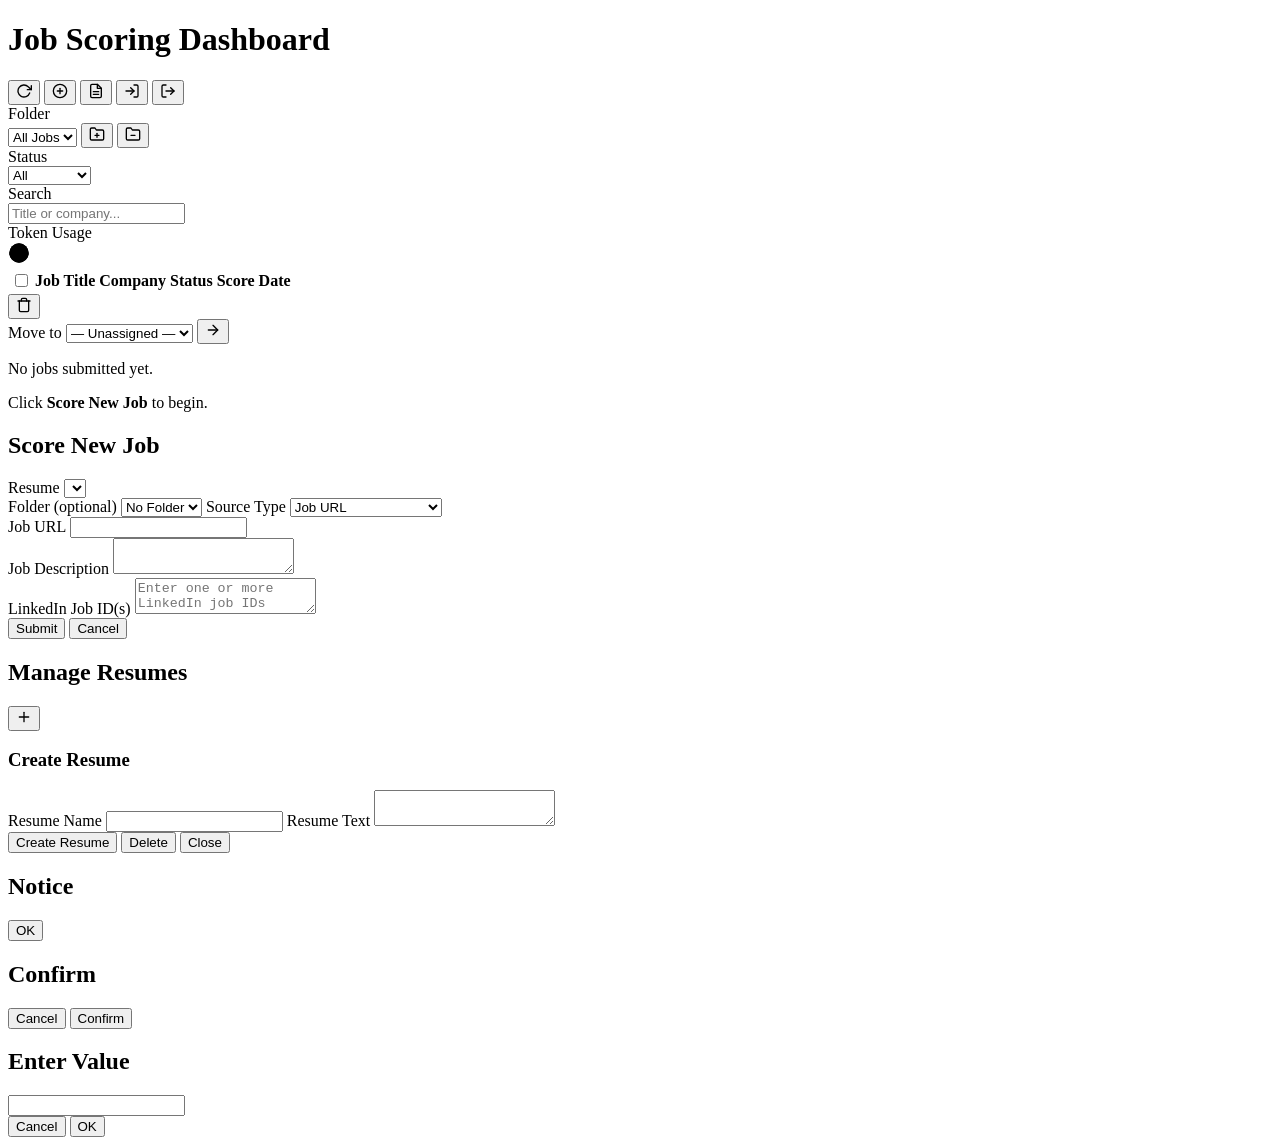
==== 02-webapp/index.html @ a3bf0c53 "work on ux changes" ====
<!DOCTYPE html>
<html lang="en">
<head>
  <meta charset="UTF-8">
  <title>Job Scoring Dashboard</title>
  <meta name="viewport" content="width=device-width, initial-scale=1">

  <link rel="stylesheet" href="/css/styles.css">
</head>

<body>

  <!-- ================================================================ -->
  <!-- Header -->
  <!-- ================================================================ -->

  <header class="app-header">
    <h1>Job Scoring Dashboard</h1>

    <div class="actions">
      <span id="auto-refresh-indicator" class="hidden">
        <span class="spinner"></span>
        <span id="auto-refresh-text"></span>
      </span>
      <button id="btn-refresh" type="button" class="icon-btn" title="Refresh"><svg xmlns="http://www.w3.org/2000/svg" width="16" height="16" viewBox="0 0 24 24" fill="none" stroke="currentColor" stroke-width="2" stroke-linecap="round" stroke-linejoin="round"><polyline points="23 4 23 10 17 10"/><path d="M20.49 15a9 9 0 1 1-2.12-9.36L23 10"/></svg></button>
      <button id="btn-new-job" class="icon-btn" title="Score New Job"><svg xmlns="http://www.w3.org/2000/svg" width="16" height="16" viewBox="0 0 24 24" fill="none" stroke="currentColor" stroke-width="2" stroke-linecap="round" stroke-linejoin="round"><circle cx="12" cy="12" r="10"/><line x1="12" y1="8" x2="12" y2="16"/><line x1="8" y1="12" x2="16" y2="12"/></svg></button>
      <button id="btn-manage-resumes" class="icon-btn" title="Manage Resumes"><svg xmlns="http://www.w3.org/2000/svg" width="16" height="16" viewBox="0 0 24 24" fill="none" stroke="currentColor" stroke-width="2" stroke-linecap="round" stroke-linejoin="round"><path d="M14 2H6a2 2 0 0 0-2 2v16a2 2 0 0 0 2 2h12a2 2 0 0 0 2-2V8z"/><polyline points="14 2 14 8 20 8"/><line x1="16" y1="13" x2="8" y2="13"/><line x1="16" y1="17" x2="8" y2="17"/></svg></button>
      <button id="btn-sign-in" type="button" class="icon-btn" title="Sign In"><svg xmlns="http://www.w3.org/2000/svg" width="16" height="16" viewBox="0 0 24 24" fill="none" stroke="currentColor" stroke-width="2" stroke-linecap="round" stroke-linejoin="round"><path d="M15 3h4a2 2 0 0 1 2 2v14a2 2 0 0 1-2 2h-4"/><polyline points="10 17 15 12 10 7"/><line x1="15" y1="12" x2="3" y2="12"/></svg></button>
      <button id="btn-sign-out" type="button" class="hidden icon-btn" title="Sign Out"><svg xmlns="http://www.w3.org/2000/svg" width="16" height="16" viewBox="0 0 24 24" fill="none" stroke="currentColor" stroke-width="2" stroke-linecap="round" stroke-linejoin="round"><path d="M9 21H5a2 2 0 0 1-2-2V5a2 2 0 0 1 2-2h4"/><polyline points="16 17 21 12 16 7"/><line x1="21" y1="12" x2="9" y2="12"/></svg></button>
    </div>
  </header>

  <!-- ================================================================ -->
  <!-- Filter Bar -->
  <!-- ================================================================ -->

  <div id="filter-bar" class="filter-bar hidden">
    <div class="filter-group">
      <label for="folder-select">Folder</label>
      <div class="filter-group-row">
        <select id="folder-select">
          <option value="">All Jobs</option>
        </select>
        <button type="button" id="btn-new-folder" class="icon-btn" title="New Folder"><svg xmlns="http://www.w3.org/2000/svg" width="16" height="16" viewBox="0 0 24 24" fill="none" stroke="currentColor" stroke-width="2" stroke-linecap="round" stroke-linejoin="round"><path d="M22 19a2 2 0 0 1-2 2H4a2 2 0 0 1-2-2V5a2 2 0 0 1 2-2h5l2 3h9a2 2 0 0 1 2 2z"/><line x1="12" y1="11" x2="12" y2="17"/><line x1="9" y1="14" x2="15" y2="14"/></svg></button>
        <button type="button" id="btn-delete-folder" class="danger hidden icon-btn" title="Delete Folder"><svg xmlns="http://www.w3.org/2000/svg" width="16" height="16" viewBox="0 0 24 24" fill="none" stroke="currentColor" stroke-width="2" stroke-linecap="round" stroke-linejoin="round"><path d="M22 19a2 2 0 0 1-2 2H4a2 2 0 0 1-2-2V5a2 2 0 0 1 2-2h5l2 3h9a2 2 0 0 1 2 2z"/><line x1="9" y1="14" x2="15" y2="14"/></svg></button>
      </div>
    </div>
    <div class="filter-group">
      <label for="filter-status">Status</label>
      <div class="filter-group-row">
        <select id="filter-status">
          <option value="">All</option>
          <option value="submitted">Submitted</option>
          <option value="Scoring">Scoring</option>
          <option value="Scored">Scored</option>
          <option value="Error">Error</option>
        </select>
      </div>
    </div>
    <div class="filter-group filter-group--search">
      <label for="filter-search">Search</label>
      <div class="filter-group-row">
        <input type="text" id="filter-search" placeholder="Title or company...">
      </div>
    </div>
    <div class="filter-group token-usage-group" id="token-usage">
      <label>Token Usage</label>
      <div class="filter-group-row token-usage-display" id="token-usage-display">
        <svg class="token-ring" viewBox="0 0 36 36" width="22" height="22">
          <circle class="token-ring-bg"  cx="18" cy="18" r="15.9"/>
          <circle class="token-ring-arc" id="token-ring-arc" cx="18" cy="18" r="15.9"
            stroke-dasharray="100 0" stroke-dashoffset="25"/>
        </svg>
        <span id="token-usage-label"></span>
      </div>
    </div>
  </div>

  <!-- ================================================================ -->
  <!-- Jobs Table -->
  <!-- ================================================================ -->

  <main>

    <table id="jobs-table">
      <thead>
        <tr>
          <th class="checkbox-cell">
            <input type="checkbox" id="select-all-jobs">
          </th>
          <th data-sort="job_title">Job Title</th>
          <th data-sort="company">Company</th>
          <th data-sort="status">Status</th>
          <th data-sort="score">Score</th>
          <th data-sort="created_at">Date</th>
        </tr>
      </thead>

      <tbody id="jobs-body">
        <!-- rows rendered by jobs.js -->
      </tbody>

    </table>

    <!-- ============================================================ -->
    <!-- Bulk Action Bar (visible when rows are selected)            -->
    <!-- ============================================================ -->

    <div id="bulk-action-bar" class="bulk-action-bar hidden">
      <span id="bulk-count"></span>
      <button type="button" id="btn-bulk-delete" class="danger icon-btn" title="Delete Selected"><svg xmlns="http://www.w3.org/2000/svg" width="16" height="16" viewBox="0 0 24 24" fill="none" stroke="currentColor" stroke-width="2" stroke-linecap="round" stroke-linejoin="round"><polyline points="3 6 5 6 21 6"/><path d="M19 6v14a2 2 0 0 1-2 2H7a2 2 0 0 1-2-2V6m3 0V4a2 2 0 0 1 2-2h4a2 2 0 0 1 2 2v2"/></svg></button>
      <div class="bulk-move-group">
        <span>Move to</span>
        <select id="bulk-folder-select">
          <option value="">— Unassigned —</option>
        </select>
        <button type="button" id="btn-bulk-move" class="icon-btn" title="Move to Folder"><svg xmlns="http://www.w3.org/2000/svg" width="16" height="16" viewBox="0 0 24 24" fill="none" stroke="currentColor" stroke-width="2" stroke-linecap="round" stroke-linejoin="round"><line x1="5" y1="12" x2="19" y2="12"/><polyline points="12 5 19 12 12 19"/></svg></button>
      </div>
    </div>

    <div id="empty-state" class="hidden">
      <p>No jobs submitted yet.</p>
      <p>Click <b>Score New Job</b> to begin.</p>
    </div>

  </main>

<!-- ================================================================ -->
<!-- New Job Modal -->
<!-- ================================================================ -->

<div id="new-job-modal" class="modal hidden">

  <div class="modal-content">

    <h2>Score New Job</h2>

    <form id="new-job-form">

      <label>Resume</label>
      <select id="resume-select"></select>
      <div id="resume-error" class="field-error hidden"></div>

      <label>Folder (optional)</label>
      <select id="new-job-folder-select">
        <option value="">No Folder</option>
      </select>

      <label>Source Type</label>
      <select id="source-type">
        <option value="url">Job URL</option>
        <option value="raw_text">Paste Job Description</option>
        <option value="linkedin_job_id">LinkedIn Job IDs</option>
      </select>

      <div id="url-field">
        <label>Job URL</label>
        <input type="text" id="job-url">
        <div id="job-url-error" class="field-error hidden"></div>
      </div>

      <div id="text-field" class="hidden">
        <label>Job Description</label>
        <textarea id="job-description"></textarea>
        <div id="job-description-error" class="field-error hidden"></div>
      </div>

      <div id="linkedin-field" class="hidden">
        <label>LinkedIn Job ID(s)</label>
        <textarea
          id="linkedin-job-ids"
          placeholder="Enter one or more LinkedIn job IDs&#10;Example:&#10;1234567890&#10;9876543210"
        ></textarea>
        <div id="linkedin-job-ids-error" class="field-error hidden"></div>
      </div>

      <div class="modal-actions">
        <button type="submit" id="submit-new-job">Submit</button>
        <button type="button" id="cancel-new-job">Cancel</button>
      </div>

    </form>

  </div>

</div>

  <!-- ================================================================ -->
  <!-- Resume Manager Modal -->
  <!-- ================================================================ -->

  <div id="resume-modal" class="modal hidden">

    <div class="modal-content resume-modal-content">

      <h2>Manage Resumes</h2>

      <div class="resume-manager">

        <div class="resume-sidebar">

          <div class="resume-sidebar-actions">
            <button type="button" id="btn-new-resume" class="icon-btn" title="New Resume"><svg xmlns="http://www.w3.org/2000/svg" width="16" height="16" viewBox="0 0 24 24" fill="none" stroke="currentColor" stroke-width="2" stroke-linecap="round" stroke-linejoin="round"><line x1="12" y1="5" x2="12" y2="19"/><line x1="5" y1="12" x2="19" y2="12"/></svg></button>
          </div>

          <div id="resume-list"></div>

        </div>

        <div class="resume-editor">

          <h3 id="resume-form-title">Create Resume</h3>

          <form id="resume-form">

            <label>Resume Name</label>
            <input type="text" id="resume-name">

            <label>Resume Text</label>
            <textarea id="resume-text"></textarea>

            <div class="modal-actions">
              <button type="submit" id="save-resume-btn">
                Create Resume
              </button>
              <button
                type="button"
                id="delete-resume-btn"
                class="danger hidden"
              >
                Delete
              </button>
              <button type="button" id="close-resume-modal">Close</button>
            </div>

          </form>

        </div>

      </div>

    </div>

  </div>
  
  <!-- ================================================================ -->
  <!-- Alert Modal -->
  <!-- ================================================================ -->

  <div id="alert-modal" class="modal hidden">
    <div class="modal-content modal-content--sm">
      <h2 id="alert-modal-title">Notice</h2>
      <p id="alert-modal-message" class="modal-message"></p>
      <div class="modal-actions">
        <button type="button" id="alert-modal-ok">OK</button>
      </div>
    </div>
  </div>

  <!-- ================================================================ -->
  <!-- Confirm Modal -->
  <!-- ================================================================ -->

  <div id="confirm-modal" class="modal hidden">
    <div class="modal-content modal-content--sm">
      <h2 id="confirm-modal-title">Confirm</h2>
      <p id="confirm-modal-message" class="modal-message"></p>
      <div class="modal-actions">
        <button type="button" id="confirm-modal-cancel" class="btn-secondary">Cancel</button>
        <button type="button" id="confirm-modal-ok">Confirm</button>
      </div>
    </div>
  </div>

  <!-- ================================================================ -->
  <!-- Prompt Modal -->
  <!-- ================================================================ -->

  <div id="prompt-modal" class="modal hidden">
    <div class="modal-content modal-content--sm">
      <h2 id="prompt-modal-title">Enter Value</h2>
      <label id="prompt-modal-label" for="prompt-modal-input"></label>
      <input type="text" id="prompt-modal-input">
      <div class="modal-actions">
        <button type="button" id="prompt-modal-cancel" class="btn-secondary">Cancel</button>
        <button type="button" id="prompt-modal-ok">OK</button>
      </div>
    </div>
  </div>

  <!-- ================================================================ -->
  <!-- Load Application -->
  <!-- ================================================================ -->

  <script type="module" src="/js/app.js"></script>

</body>
</html>
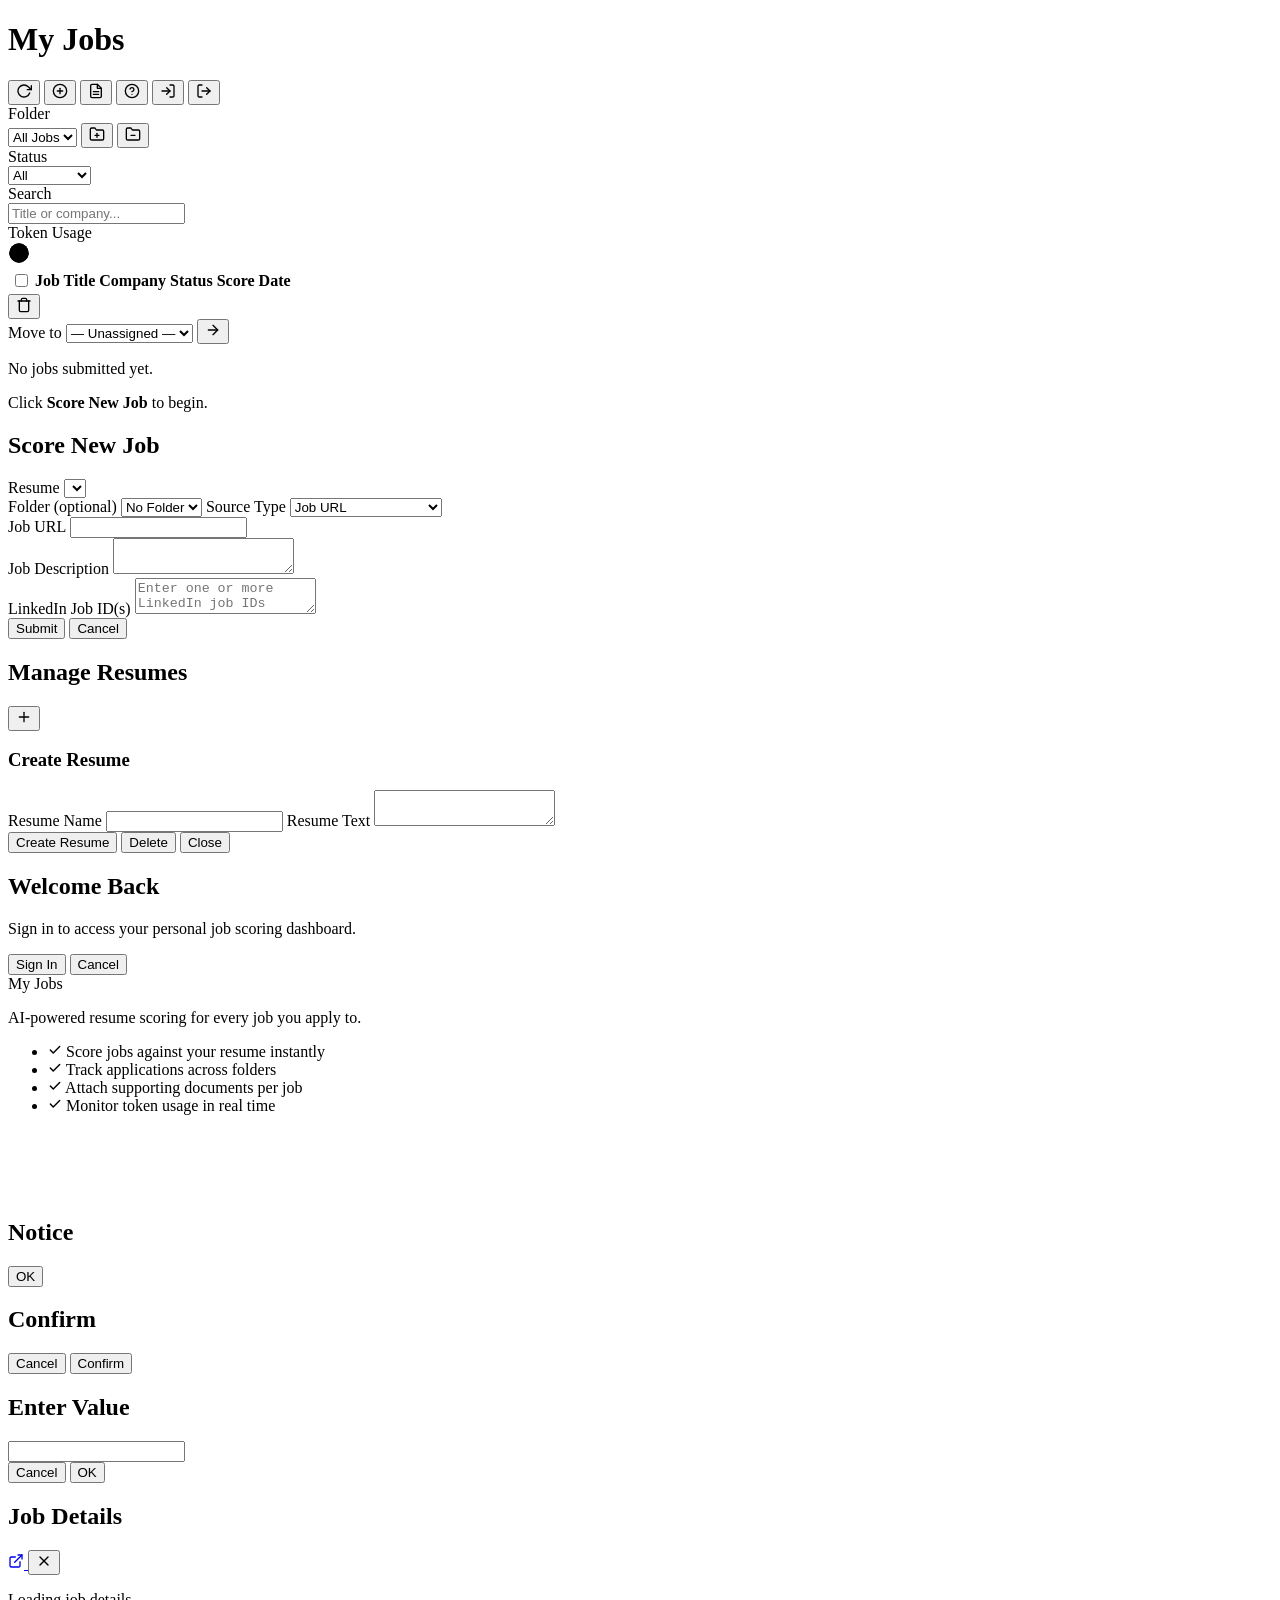
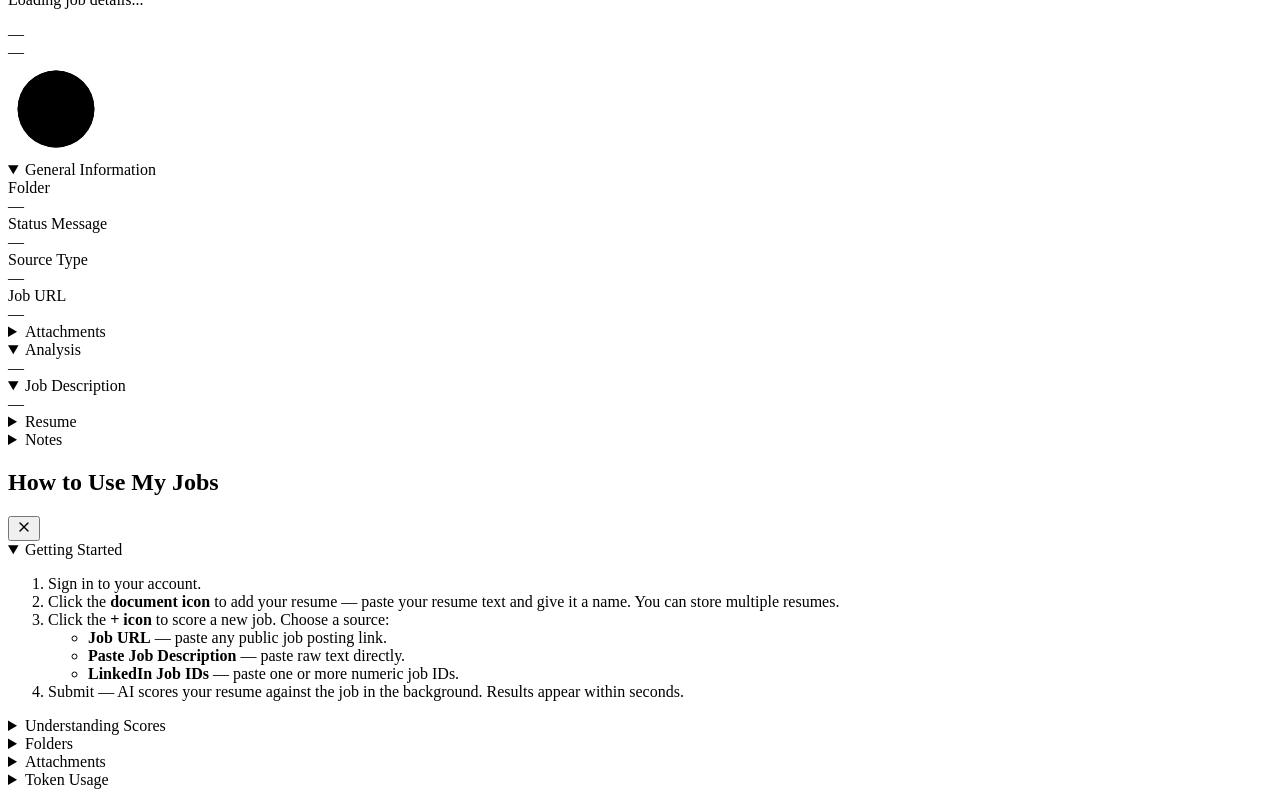
==== commit 945f977f: "ux changes" ====
--- a/02-webapp/index.html
+++ b/02-webapp/index.html
@@ -2,7 +2,7 @@
 <html lang="en">
 <head>
   <meta charset="UTF-8">
-  <title>Job Scoring Dashboard</title>
+  <title>My Jobs</title>
   <meta name="viewport" content="width=device-width, initial-scale=1">
 
   <link rel="stylesheet" href="/css/styles.css">
@@ -15,7 +15,7 @@
   <!-- ================================================================ -->
 
   <header class="app-header">
-    <h1>Job Scoring Dashboard</h1>
+    <h1>My Jobs</h1>
 
     <div class="actions">
       <span id="auto-refresh-indicator" class="hidden">
@@ -25,6 +25,7 @@
       <button id="btn-refresh" type="button" class="icon-btn" title="Refresh"><svg xmlns="http://www.w3.org/2000/svg" width="16" height="16" viewBox="0 0 24 24" fill="none" stroke="currentColor" stroke-width="2" stroke-linecap="round" stroke-linejoin="round"><polyline points="23 4 23 10 17 10"/><path d="M20.49 15a9 9 0 1 1-2.12-9.36L23 10"/></svg></button>
       <button id="btn-new-job" class="icon-btn" title="Score New Job"><svg xmlns="http://www.w3.org/2000/svg" width="16" height="16" viewBox="0 0 24 24" fill="none" stroke="currentColor" stroke-width="2" stroke-linecap="round" stroke-linejoin="round"><circle cx="12" cy="12" r="10"/><line x1="12" y1="8" x2="12" y2="16"/><line x1="8" y1="12" x2="16" y2="12"/></svg></button>
       <button id="btn-manage-resumes" class="icon-btn" title="Manage Resumes"><svg xmlns="http://www.w3.org/2000/svg" width="16" height="16" viewBox="0 0 24 24" fill="none" stroke="currentColor" stroke-width="2" stroke-linecap="round" stroke-linejoin="round"><path d="M14 2H6a2 2 0 0 0-2 2v16a2 2 0 0 0 2 2h12a2 2 0 0 0 2-2V8z"/><polyline points="14 2 14 8 20 8"/><line x1="16" y1="13" x2="8" y2="13"/><line x1="16" y1="17" x2="8" y2="17"/></svg></button>
+      <button id="btn-help" type="button" class="icon-btn" title="Help"><svg xmlns="http://www.w3.org/2000/svg" width="16" height="16" viewBox="0 0 24 24" fill="none" stroke="currentColor" stroke-width="2" stroke-linecap="round" stroke-linejoin="round"><circle cx="12" cy="12" r="10"/><path d="M9.09 9a3 3 0 0 1 5.83 1c0 2-3 3-3 3"/><line x1="12" y1="17" x2="12.01" y2="17"/></svg></button>
       <button id="btn-sign-in" type="button" class="icon-btn" title="Sign In"><svg xmlns="http://www.w3.org/2000/svg" width="16" height="16" viewBox="0 0 24 24" fill="none" stroke="currentColor" stroke-width="2" stroke-linecap="round" stroke-linejoin="round"><path d="M15 3h4a2 2 0 0 1 2 2v14a2 2 0 0 1-2 2h-4"/><polyline points="10 17 15 12 10 7"/><line x1="15" y1="12" x2="3" y2="12"/></svg></button>
       <button id="btn-sign-out" type="button" class="hidden icon-btn" title="Sign Out"><svg xmlns="http://www.w3.org/2000/svg" width="16" height="16" viewBox="0 0 24 24" fill="none" stroke="currentColor" stroke-width="2" stroke-linecap="round" stroke-linejoin="round"><path d="M9 21H5a2 2 0 0 1-2-2V5a2 2 0 0 1 2-2h4"/><polyline points="16 17 21 12 16 7"/><line x1="21" y1="12" x2="9" y2="12"/></svg></button>
     </div>
@@ -63,7 +64,7 @@
         <input type="text" id="filter-search" placeholder="Title or company...">
       </div>
     </div>
-    <div class="filter-group token-usage-group" id="token-usage">
+    <div class="filter-group token-usage-group hidden" id="token-usage">
       <label>Token Usage</label>
       <div class="filter-group-row token-usage-display" id="token-usage-display">
         <svg class="token-ring" viewBox="0 0 36 36" width="22" height="22">
@@ -244,6 +245,69 @@
   </div>
   
   <!-- ================================================================ -->
+  <!-- Sign-In Modal                                                  -->
+  <!-- ================================================================ -->
+
+  <div id="sign-in-modal" class="modal hidden">
+    <div class="modal-content--auth">
+
+      <!-- Left: sign-in prompt -->
+      <div class="auth-form-panel">
+        <h2>Welcome Back</h2>
+        <p class="auth-form-desc">Sign in to access your personal job scoring dashboard.</p>
+        <div class="auth-form-actions">
+          <button type="button" id="btn-cognito-sign-in">Sign In</button>
+          <button type="button" id="btn-sign-in-modal-close" class="btn-secondary">Cancel</button>
+        </div>
+      </div><!-- /auth-form-panel -->
+
+      <!-- Right: decorative preview panel -->
+      <div class="auth-preview-panel">
+        <div class="auth-preview-inner">
+          <div class="auth-preview-logo">My Jobs</div>
+          <p class="auth-preview-tagline">AI-powered resume scoring for every job you apply to.</p>
+          <ul class="auth-preview-features">
+            <li>
+              <svg xmlns="http://www.w3.org/2000/svg" width="14" height="14" viewBox="0 0 24 24" fill="none" stroke="currentColor" stroke-width="2.5" stroke-linecap="round" stroke-linejoin="round"><polyline points="20 6 9 17 4 12"/></svg>
+              Score jobs against your resume instantly
+            </li>
+            <li>
+              <svg xmlns="http://www.w3.org/2000/svg" width="14" height="14" viewBox="0 0 24 24" fill="none" stroke="currentColor" stroke-width="2.5" stroke-linecap="round" stroke-linejoin="round"><polyline points="20 6 9 17 4 12"/></svg>
+              Track applications across folders
+            </li>
+            <li>
+              <svg xmlns="http://www.w3.org/2000/svg" width="14" height="14" viewBox="0 0 24 24" fill="none" stroke="currentColor" stroke-width="2.5" stroke-linecap="round" stroke-linejoin="round"><polyline points="20 6 9 17 4 12"/></svg>
+              Attach supporting documents per job
+            </li>
+            <li>
+              <svg xmlns="http://www.w3.org/2000/svg" width="14" height="14" viewBox="0 0 24 24" fill="none" stroke="currentColor" stroke-width="2.5" stroke-linecap="round" stroke-linejoin="round"><polyline points="20 6 9 17 4 12"/></svg>
+              Monitor token usage in real time
+            </li>
+          </ul>
+          <div class="auth-preview-rings">
+            <svg viewBox="0 0 100 100" width="64" height="64">
+              <circle cx="50" cy="50" r="40" fill="none" stroke="rgba(255,255,255,0.2)" stroke-width="10"/>
+              <circle cx="50" cy="50" r="40" fill="none" stroke="rgba(255,255,255,0.7)" stroke-width="10" stroke-dasharray="226 251" stroke-dashoffset="63" stroke-linecap="round"/>
+              <text x="50" y="55" text-anchor="middle" font-size="20" font-weight="700" fill="white" transform="rotate(90,50,50)">90</text>
+            </svg>
+            <svg viewBox="0 0 100 100" width="52" height="52">
+              <circle cx="50" cy="50" r="40" fill="none" stroke="rgba(255,255,255,0.2)" stroke-width="10"/>
+              <circle cx="50" cy="50" r="40" fill="none" stroke="rgba(255,255,255,0.5)" stroke-width="10" stroke-dasharray="150 251" stroke-dashoffset="63" stroke-linecap="round"/>
+              <text x="50" y="55" text-anchor="middle" font-size="20" font-weight="700" fill="white" transform="rotate(90,50,50)">60</text>
+            </svg>
+            <svg viewBox="0 0 100 100" width="42" height="42">
+              <circle cx="50" cy="50" r="40" fill="none" stroke="rgba(255,255,255,0.2)" stroke-width="10"/>
+              <circle cx="50" cy="50" r="40" fill="none" stroke="rgba(255,255,255,0.3)" stroke-width="10" stroke-dasharray="75 251" stroke-dashoffset="63" stroke-linecap="round"/>
+              <text x="50" y="55" text-anchor="middle" font-size="20" font-weight="700" fill="white" transform="rotate(90,50,50)">30</text>
+            </svg>
+          </div>
+        </div>
+      </div><!-- /auth-preview-panel -->
+
+    </div><!-- /modal-content--auth -->
+  </div>
+
+  <!-- ================================================================ -->
   <!-- Alert Modal -->
   <!-- ================================================================ -->
 
@@ -289,6 +353,204 @@
   </div>
 
   <!-- ================================================================ -->
+  <!-- Job Detail Modal                                               -->
+  <!-- ================================================================ -->
+
+  <div id="job-detail-modal" class="modal hidden">
+    <div class="modal-content modal-content--job-detail">
+
+      <div class="jd-modal-header">
+        <h2 class="jd-modal-title">Job Details</h2>
+        <div class="jd-modal-actions">
+          <a id="jd-ext-link" href="#" target="_blank" rel="noopener noreferrer"
+             class="icon-btn btn-secondary" title="Open in new tab">
+            <svg xmlns="http://www.w3.org/2000/svg" width="16" height="16" viewBox="0 0 24 24" fill="none" stroke="currentColor" stroke-width="2" stroke-linecap="round" stroke-linejoin="round"><path d="M18 13v6a2 2 0 0 1-2 2H5a2 2 0 0 1-2-2V8a2 2 0 0 1 2-2h6"/><polyline points="15 3 21 3 21 9"/><line x1="10" y1="14" x2="21" y2="3"/></svg>
+          </a>
+          <button type="button" id="jd-close-btn" class="icon-btn btn-secondary" title="Close">
+            <svg xmlns="http://www.w3.org/2000/svg" width="16" height="16" viewBox="0 0 24 24" fill="none" stroke="currentColor" stroke-width="2" stroke-linecap="round" stroke-linejoin="round"><line x1="18" y1="6" x2="6" y2="18"/><line x1="6" y1="6" x2="18" y2="18"/></svg>
+          </button>
+        </div>
+      </div>
+
+      <div id="jd-error" class="field-error hidden"></div>
+      <div id="jd-loading"><p>Loading job details...</p></div>
+
+      <div id="jd-content" class="hidden">
+
+        <!-- Hero card: title, company, score ring, status -->
+        <div class="jd-hero">
+          <div class="jd-hero-info">
+            <div id="jd-job-title" class="jd-hero-title">—</div>
+            <div id="jd-company"   class="jd-hero-company">—</div>
+            <div class="jd-hero-meta">
+              <span id="jd-status"></span>
+              <span id="jd-scored-at" class="jd-hero-date"></span>
+            </div>
+          </div>
+          <div class="jd-score-ring-wrap">
+            <svg class="jd-score-ring" viewBox="0 0 100 100" width="96" height="96">
+              <circle class="jd-score-ring-bg"  cx="50" cy="50" r="40"/>
+              <circle class="jd-score-ring-arc" id="jd-score-arc" cx="50" cy="50" r="40"
+                stroke-dasharray="0 251"/>
+              <text id="jd-score-label" class="jd-score-label"
+                x="50" y="50" transform="rotate(90,50,50)">—</text>
+            </svg>
+          </div>
+        </div>
+
+        <details class="accordion-section" open>
+          <summary>General Information</summary>
+          <div class="accordion-body">
+            <div class="detail-grid">
+              <div class="detail-row"><div class="detail-label">Folder</div><div id="jd-folder" class="detail-value">—</div></div>
+              <div class="detail-row"><div class="detail-label">Status Message</div><div id="jd-status-message" class="detail-value">—</div></div>
+              <div class="detail-row"><div class="detail-label">Source Type</div><div id="jd-source-type" class="detail-value">—</div></div>
+              <div class="detail-row"><div class="detail-label">Job URL</div><div id="jd-url" class="detail-value">—</div></div>
+            </div>
+          </div>
+        </details>
+
+        <details class="accordion-section">
+          <summary>Attachments</summary>
+          <div class="accordion-body">
+            <div class="attachment-upload-bar">
+              <input type="file" id="jd-attachment-file-input" style="display:none"
+                accept=".pdf,.doc,.docx,.txt,.rtf,.png,.jpg,.jpeg,.gif,.zip,.csv,.xls,.xlsx">
+              <button type="button" id="jd-btn-upload-attachment">Upload File</button>
+              <span id="jd-attachment-upload-status" class="field-success hidden"></span>
+              <span id="jd-attachment-upload-error"  class="field-error  hidden"></span>
+            </div>
+            <div id="jd-attachment-list"></div>
+          </div>
+        </details>
+
+        <details class="accordion-section" open>
+          <summary>Analysis</summary>
+          <div class="accordion-body">
+            <div id="jd-analysis" class="detail-text-block">—</div>
+          </div>
+        </details>
+
+        <details class="accordion-section" open>
+          <summary>Job Description</summary>
+          <div class="accordion-body">
+            <div id="jd-description" class="detail-text-block">—</div>
+          </div>
+        </details>
+
+        <details class="accordion-section">
+          <summary>Resume</summary>
+          <div class="accordion-body">
+            <div id="jd-resume" class="detail-text-block">—</div>
+          </div>
+        </details>
+
+        <details class="accordion-section">
+          <summary>Notes</summary>
+          <div class="accordion-body">
+            <textarea id="jd-notes" class="form-control" rows="10"
+              placeholder="Add notes about this job..."></textarea>
+            <div id="jd-notes-error"   class="field-error   hidden"></div>
+            <div id="jd-notes-success" class="field-success hidden"></div>
+            <div class="form-actions">
+              <button id="jd-update-notes-btn" type="button">Update Notes</button>
+            </div>
+          </div>
+        </details>
+
+      </div><!-- /jd-content -->
+
+    </div><!-- /modal-content--job-detail -->
+  </div><!-- /#job-detail-modal -->
+
+  <!-- ================================================================ -->
+  <!-- Help Modal                                                      -->
+  <!-- ================================================================ -->
+
+  <div id="help-modal" class="modal hidden">
+    <div class="modal-content modal-content--help">
+
+      <div class="help-modal-header">
+        <h2 class="help-modal-title">How to Use My Jobs</h2>
+        <button type="button" id="btn-help-close" class="icon-btn btn-secondary" title="Close">
+          <svg xmlns="http://www.w3.org/2000/svg" width="16" height="16" viewBox="0 0 24 24" fill="none" stroke="currentColor" stroke-width="2" stroke-linecap="round" stroke-linejoin="round"><line x1="18" y1="6" x2="6" y2="18"/><line x1="6" y1="6" x2="18" y2="18"/></svg>
+        </button>
+      </div>
+
+      <details class="accordion-section" open>
+        <summary>Getting Started</summary>
+        <div class="accordion-body help-body">
+          <ol>
+            <li>Sign in to your account.</li>
+            <li>Click the <strong>document icon</strong> to add your resume — paste your resume text and give it a name. You can store multiple resumes.</li>
+            <li>Click the <strong>+ icon</strong> to score a new job. Choose a source:
+              <ul>
+                <li><strong>Job URL</strong> — paste any public job posting link.</li>
+                <li><strong>Paste Job Description</strong> — paste raw text directly.</li>
+                <li><strong>LinkedIn Job IDs</strong> — paste one or more numeric job IDs.</li>
+              </ul>
+            </li>
+            <li>Submit — AI scores your resume against the job in the background. Results appear within seconds.</li>
+          </ol>
+        </div>
+      </details>
+
+      <details class="accordion-section">
+        <summary>Understanding Scores</summary>
+        <div class="accordion-body help-body">
+          <p>Each job is scored 0–100 based on how well your resume matches the job requirements.</p>
+          <table class="help-score-table">
+            <tr><td class="score-badge score-high">90–100</td><td>Exceptional match — nearly all requirements met</td></tr>
+            <tr><td class="score-badge score-high">70–89</td><td>Strong match — most requirements met, minor gaps</td></tr>
+            <tr><td class="score-badge score-mid">50–69</td><td>Moderate match — some relevant experience, notable gaps</td></tr>
+            <tr><td class="score-badge score-low">30–49</td><td>Weak match — limited relevant experience, significant gaps</td></tr>
+            <tr><td class="score-badge score-low">0–29</td><td>Poor match — little to no relevant experience</td></tr>
+          </table>
+          <p>Open a job to see the full AI analysis — strengths, weaknesses, and a written summary.</p>
+        </div>
+      </details>
+
+      <details class="accordion-section">
+        <summary>Folders</summary>
+        <div class="accordion-body help-body">
+          <ul>
+            <li>Use folders to organize jobs by stage, company, or any category you choose.</li>
+            <li>Create a folder with the <strong>folder+ icon</strong> in the filter bar.</li>
+            <li>Assign a job to a folder at submission time, or move jobs in bulk by selecting rows and using the <strong>Move to</strong> control.</li>
+            <li>Filter the table to a specific folder using the <strong>Folder</strong> dropdown.</li>
+          </ul>
+        </div>
+      </details>
+
+      <details class="accordion-section">
+        <summary>Attachments</summary>
+        <div class="accordion-body help-body">
+          <ul>
+            <li>Attach files to any job — offer letters, notes, interview prep docs, etc.</li>
+            <li>Up to <strong>5 files per job</strong>, 10 MB per file.</li>
+            <li>Supported types: PDF, Word, Excel, images, text, ZIP.</li>
+            <li>Open a job and expand the <strong>Attachments</strong> section to upload or download files.</li>
+            <li>A paperclip icon appears in the table for jobs that have attachments — click it to download directly from the dashboard.</li>
+          </ul>
+        </div>
+      </details>
+
+      <details class="accordion-section">
+        <summary>Token Usage</summary>
+        <div class="accordion-body help-body">
+          <p>Each job scoring request consumes AI tokens. Your usage is shown as a ring in the filter bar.</p>
+          <ul>
+            <li>The ring fills as you use your budget — it turns <strong style="color:#b33434">red</strong> at 80%.</li>
+            <li>When your budget is exhausted, new job submissions are blocked.</li>
+            <li>To request a limit increase, email <a href="mailto:mamonaco1973@gmail.com">mamonaco1973@gmail.com</a>.</li>
+          </ul>
+        </div>
+      </details>
+
+    </div><!-- /modal-content--help -->
+  </div><!-- /#help-modal -->
+
+  <!-- ================================================================ -->
   <!-- Load Application -->
   <!-- ================================================================ -->
 
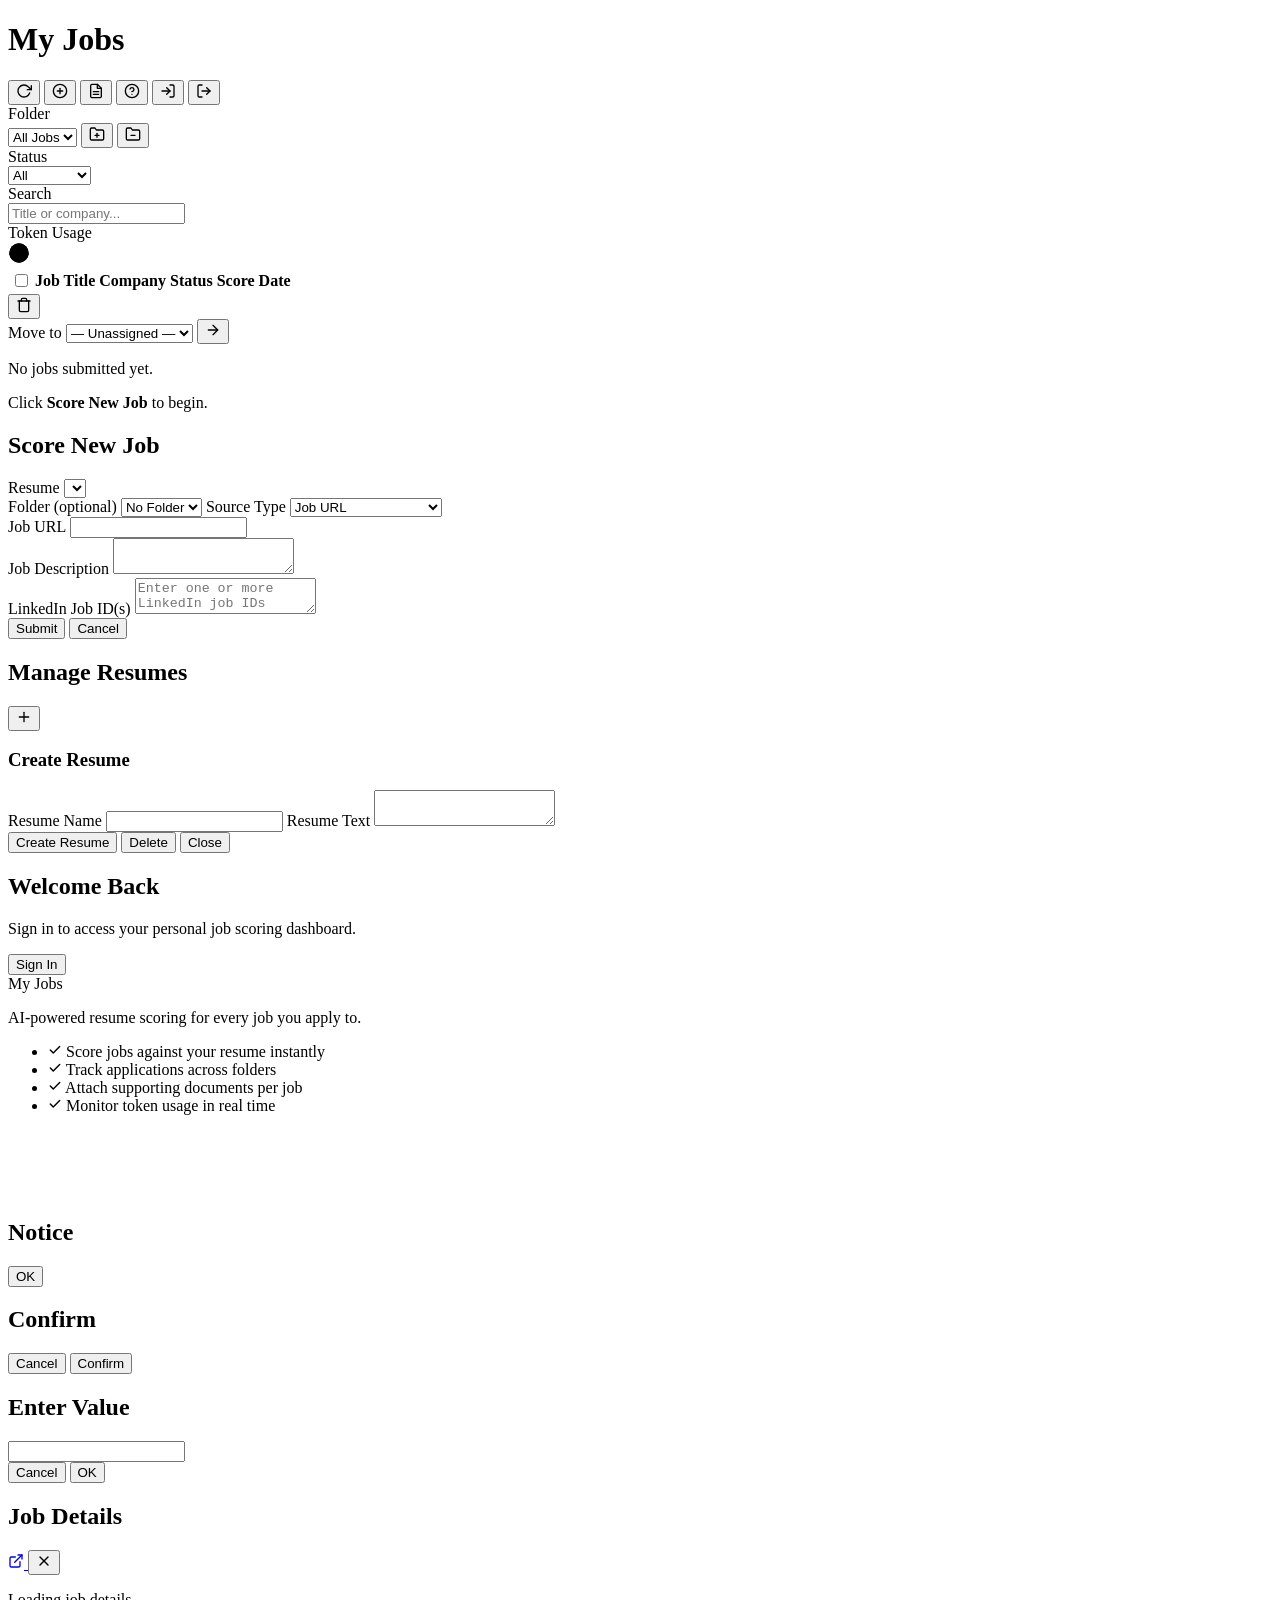
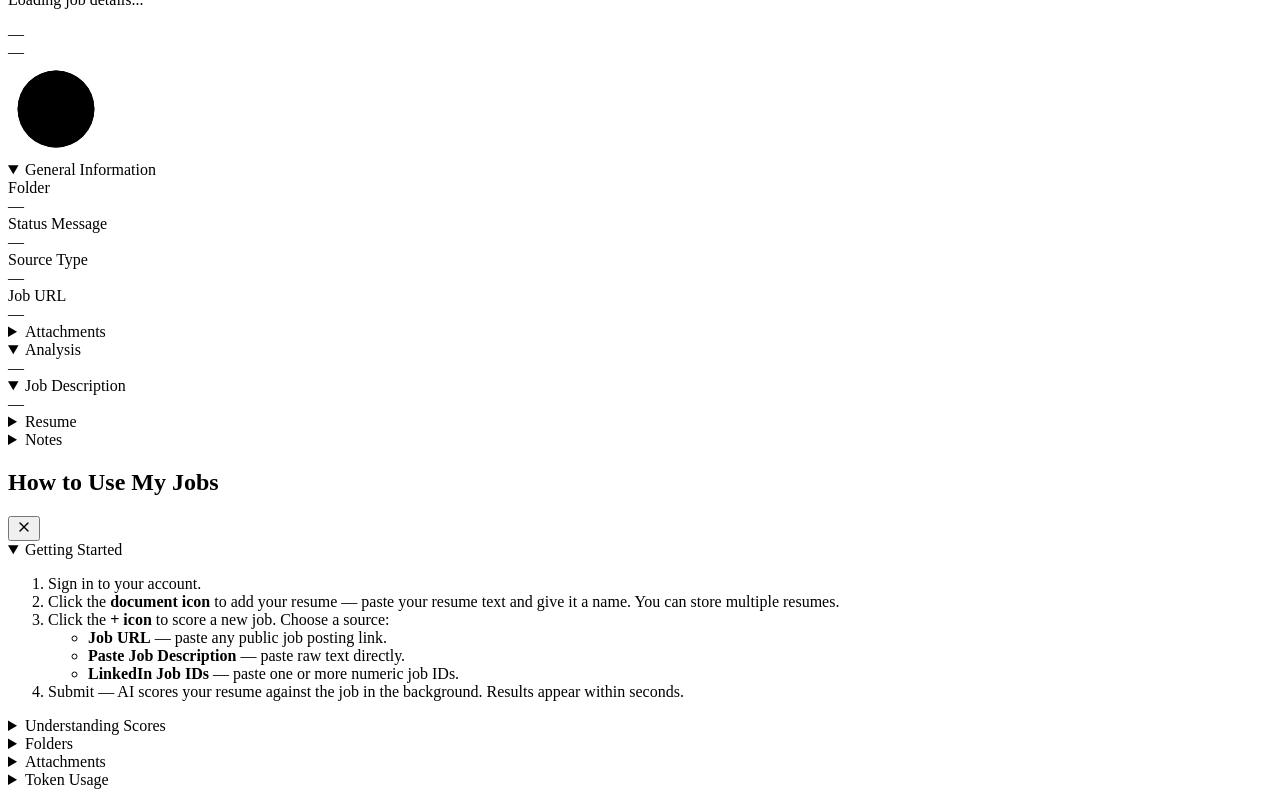
==== commit c75dccb3: "ux changes" ====
--- a/02-webapp/index.html
+++ b/02-webapp/index.html
@@ -257,7 +257,6 @@
         <p class="auth-form-desc">Sign in to access your personal job scoring dashboard.</p>
         <div class="auth-form-actions">
           <button type="button" id="btn-cognito-sign-in">Sign In</button>
-          <button type="button" id="btn-sign-in-modal-close" class="btn-secondary">Cancel</button>
         </div>
       </div><!-- /auth-form-panel -->
 
@@ -285,20 +284,20 @@
             </li>
           </ul>
           <div class="auth-preview-rings">
-            <svg viewBox="0 0 100 100" width="64" height="64">
+            <svg viewBox="0 0 100 100" width="64" height="64" style="transform:rotate(-90deg)">
               <circle cx="50" cy="50" r="40" fill="none" stroke="rgba(255,255,255,0.2)" stroke-width="10"/>
-              <circle cx="50" cy="50" r="40" fill="none" stroke="rgba(255,255,255,0.7)" stroke-width="10" stroke-dasharray="226 251" stroke-dashoffset="63" stroke-linecap="round"/>
-              <text x="50" y="55" text-anchor="middle" font-size="20" font-weight="700" fill="white" transform="rotate(90,50,50)">90</text>
+              <circle cx="50" cy="50" r="40" fill="none" stroke="rgba(255,255,255,0.7)" stroke-width="10" stroke-dasharray="226 251" stroke-linecap="round"/>
+              <text x="50" y="50" text-anchor="middle" dominant-baseline="central" style="font-size:20px;font-weight:700;fill:white;transform:rotate(90deg);transform-origin:50px 50px">90</text>
             </svg>
-            <svg viewBox="0 0 100 100" width="52" height="52">
+            <svg viewBox="0 0 100 100" width="52" height="52" style="transform:rotate(-90deg);opacity:0.6">
               <circle cx="50" cy="50" r="40" fill="none" stroke="rgba(255,255,255,0.2)" stroke-width="10"/>
-              <circle cx="50" cy="50" r="40" fill="none" stroke="rgba(255,255,255,0.5)" stroke-width="10" stroke-dasharray="150 251" stroke-dashoffset="63" stroke-linecap="round"/>
-              <text x="50" y="55" text-anchor="middle" font-size="20" font-weight="700" fill="white" transform="rotate(90,50,50)">60</text>
+              <circle cx="50" cy="50" r="40" fill="none" stroke="rgba(255,255,255,0.7)" stroke-width="10" stroke-dasharray="151 251" stroke-linecap="round"/>
+              <text x="50" y="50" text-anchor="middle" dominant-baseline="central" style="font-size:20px;font-weight:700;fill:white;transform:rotate(90deg);transform-origin:50px 50px">60</text>
             </svg>
-            <svg viewBox="0 0 100 100" width="42" height="42">
+            <svg viewBox="0 0 100 100" width="42" height="42" style="transform:rotate(-90deg);opacity:0.35">
               <circle cx="50" cy="50" r="40" fill="none" stroke="rgba(255,255,255,0.2)" stroke-width="10"/>
-              <circle cx="50" cy="50" r="40" fill="none" stroke="rgba(255,255,255,0.3)" stroke-width="10" stroke-dasharray="75 251" stroke-dashoffset="63" stroke-linecap="round"/>
-              <text x="50" y="55" text-anchor="middle" font-size="20" font-weight="700" fill="white" transform="rotate(90,50,50)">30</text>
+              <circle cx="50" cy="50" r="40" fill="none" stroke="rgba(255,255,255,0.7)" stroke-width="10" stroke-dasharray="75 251" stroke-linecap="round"/>
+              <text x="50" y="50" text-anchor="middle" dominant-baseline="central" style="font-size:20px;font-weight:700;fill:white;transform:rotate(90deg);transform-origin:50px 50px">30</text>
             </svg>
           </div>
         </div>
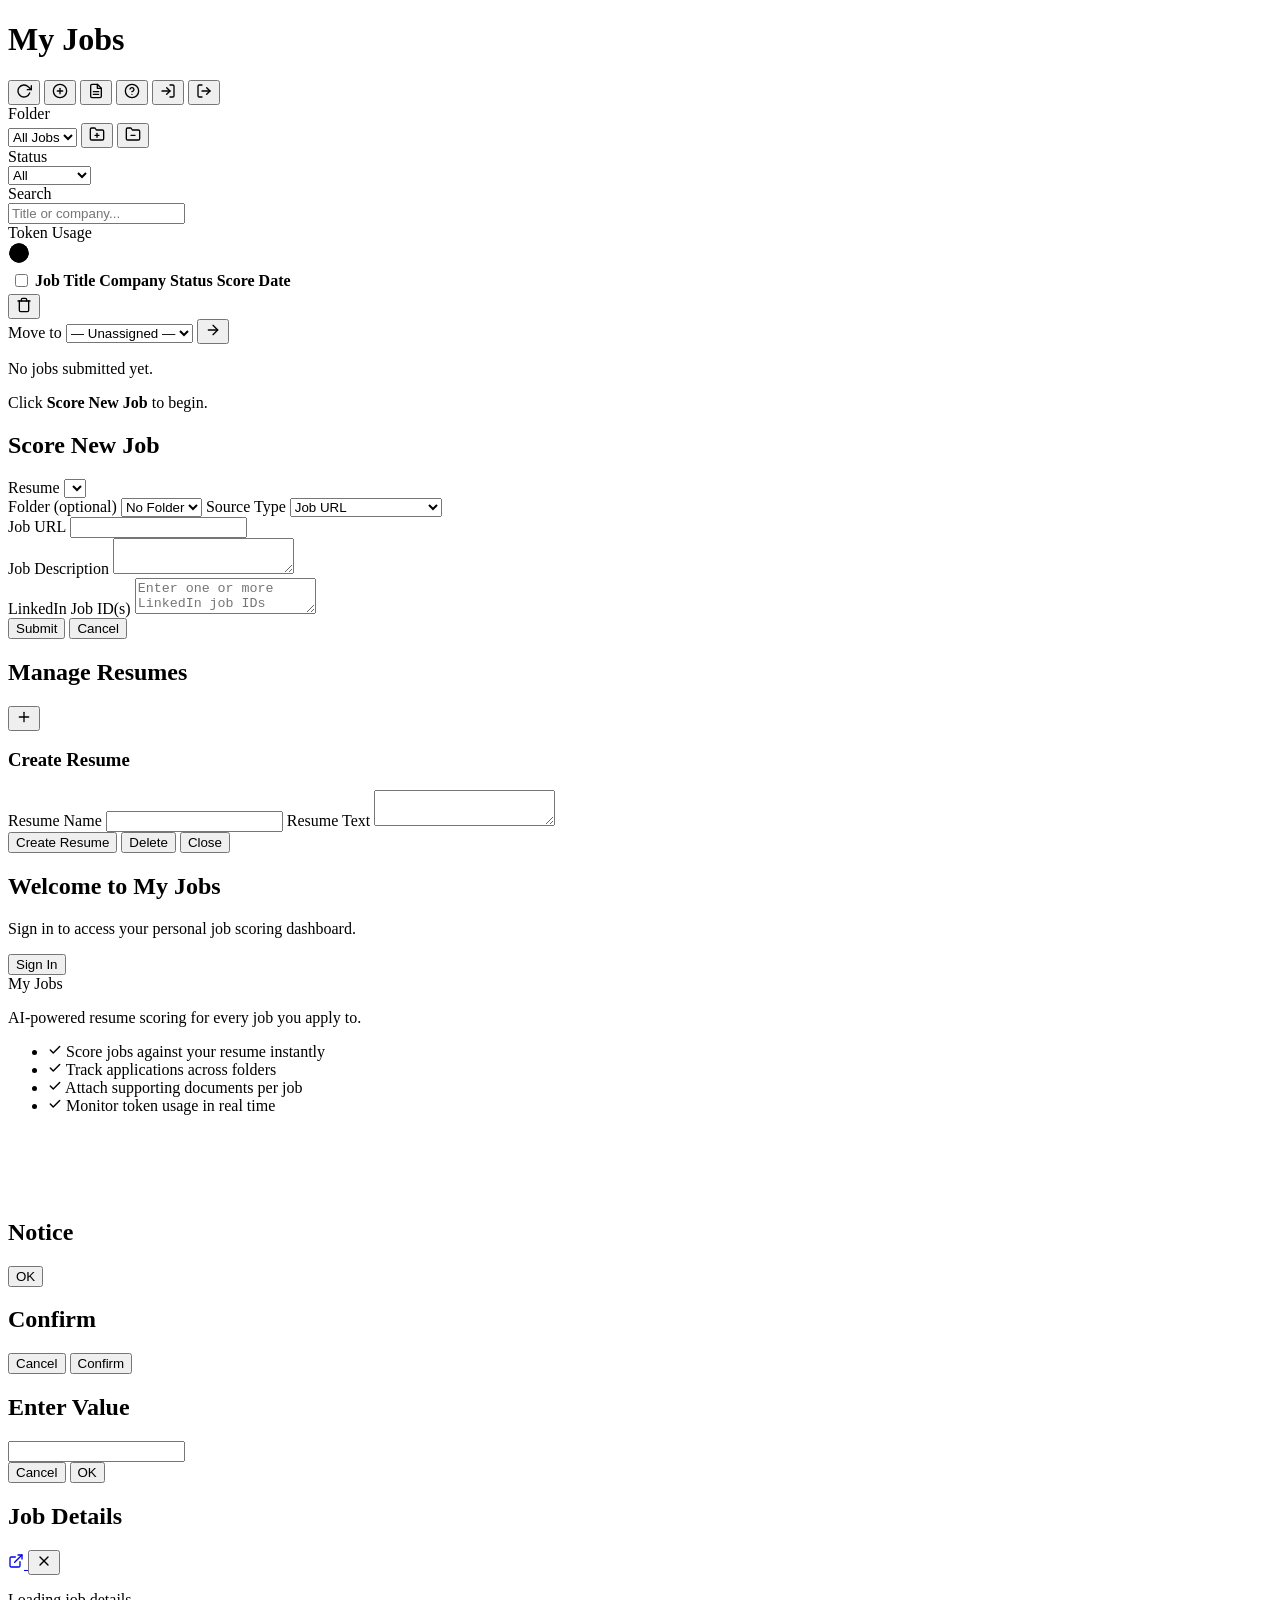
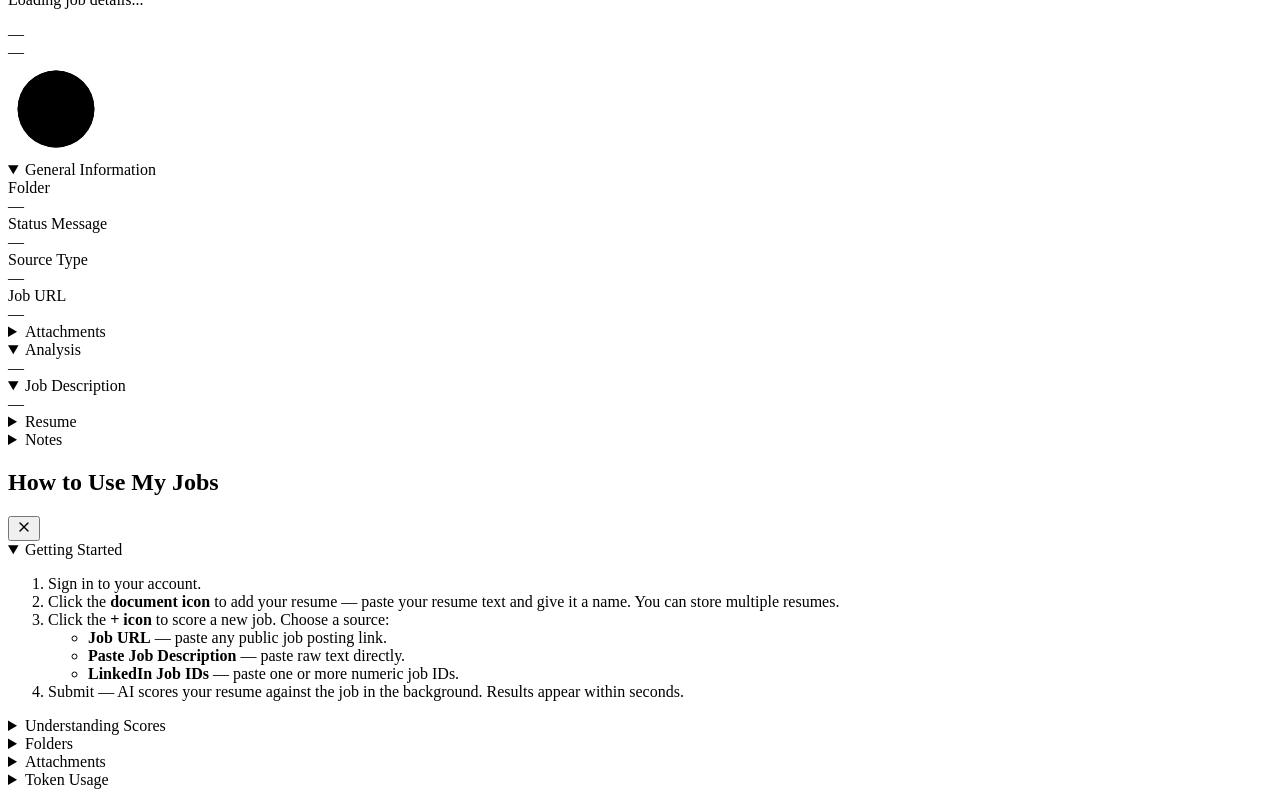
==== commit 5135cb60: "ux changes" ====
--- a/02-webapp/index.html
+++ b/02-webapp/index.html
@@ -253,7 +253,7 @@
 
       <!-- Left: sign-in prompt -->
       <div class="auth-form-panel">
-        <h2>Welcome Back</h2>
+        <h2>Welcome to My Jobs</h2>
         <p class="auth-form-desc">Sign in to access your personal job scoring dashboard.</p>
         <div class="auth-form-actions">
           <button type="button" id="btn-cognito-sign-in">Sign In</button>
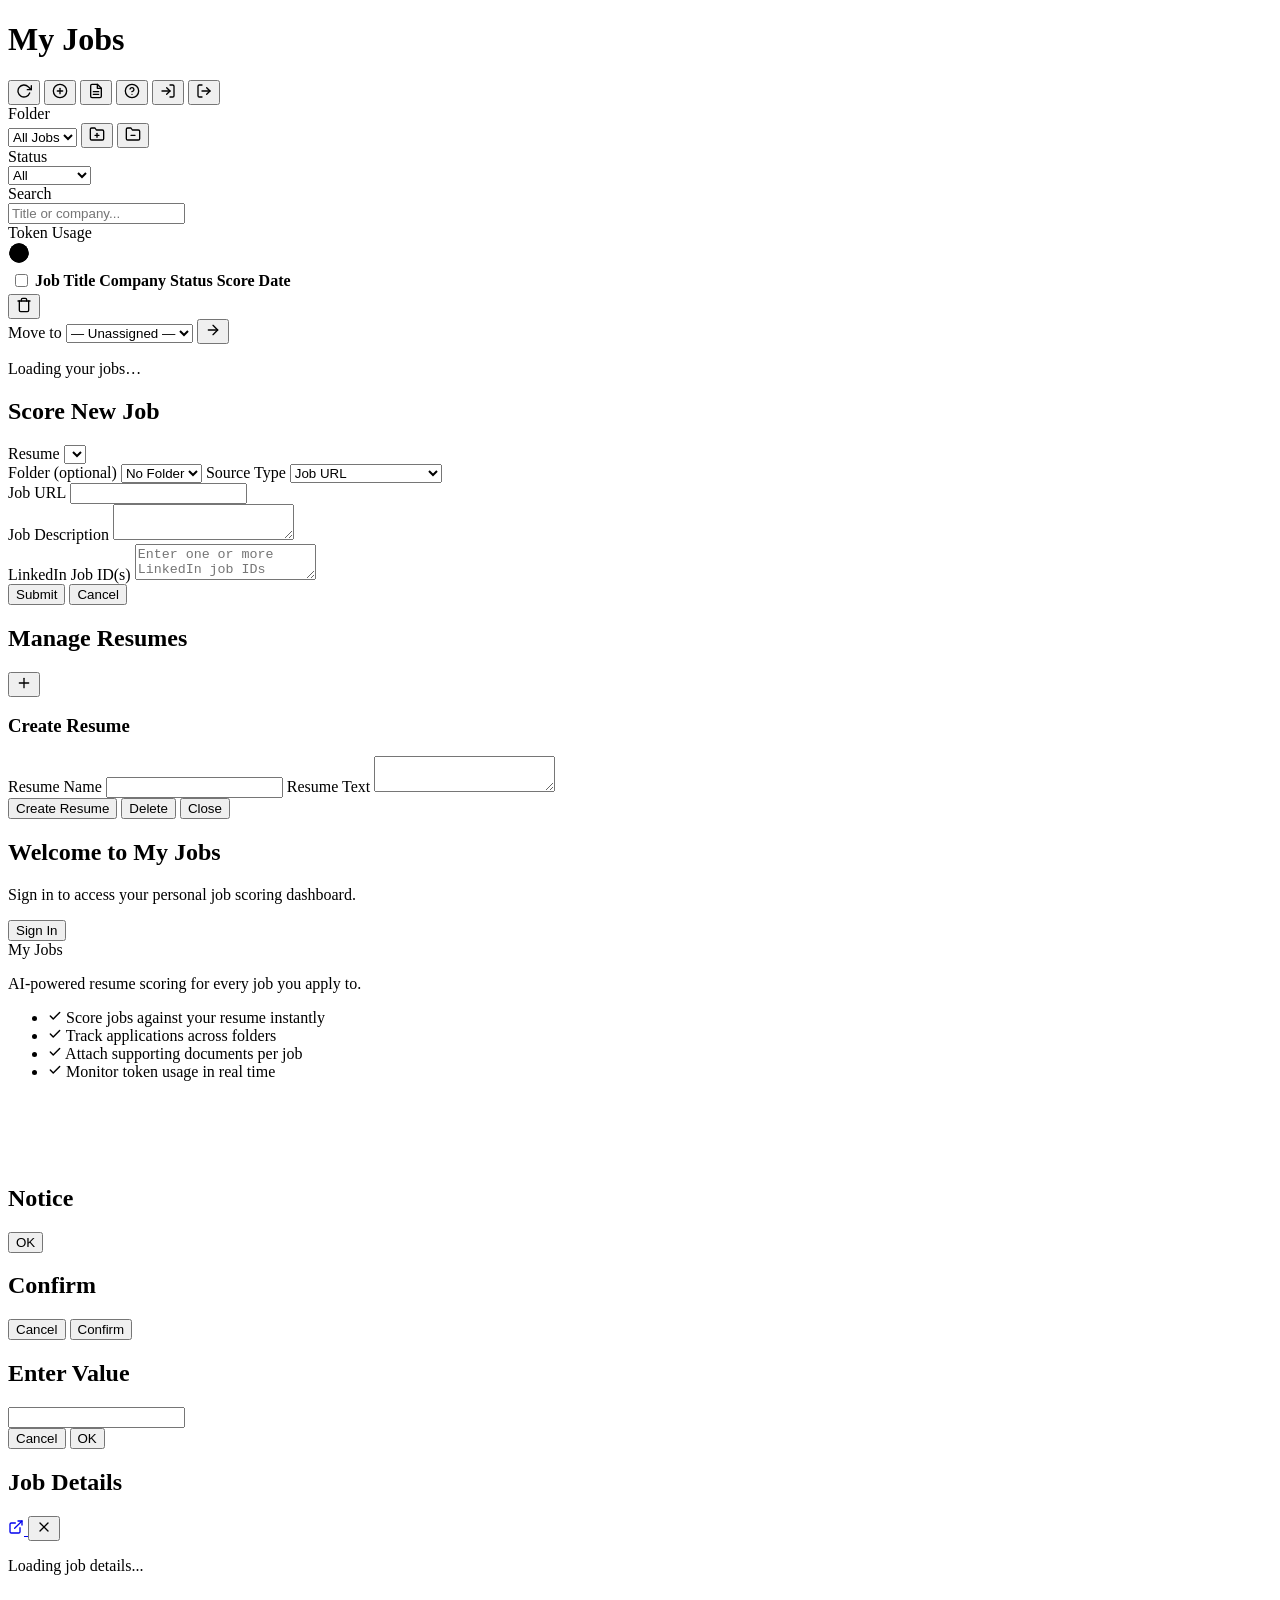
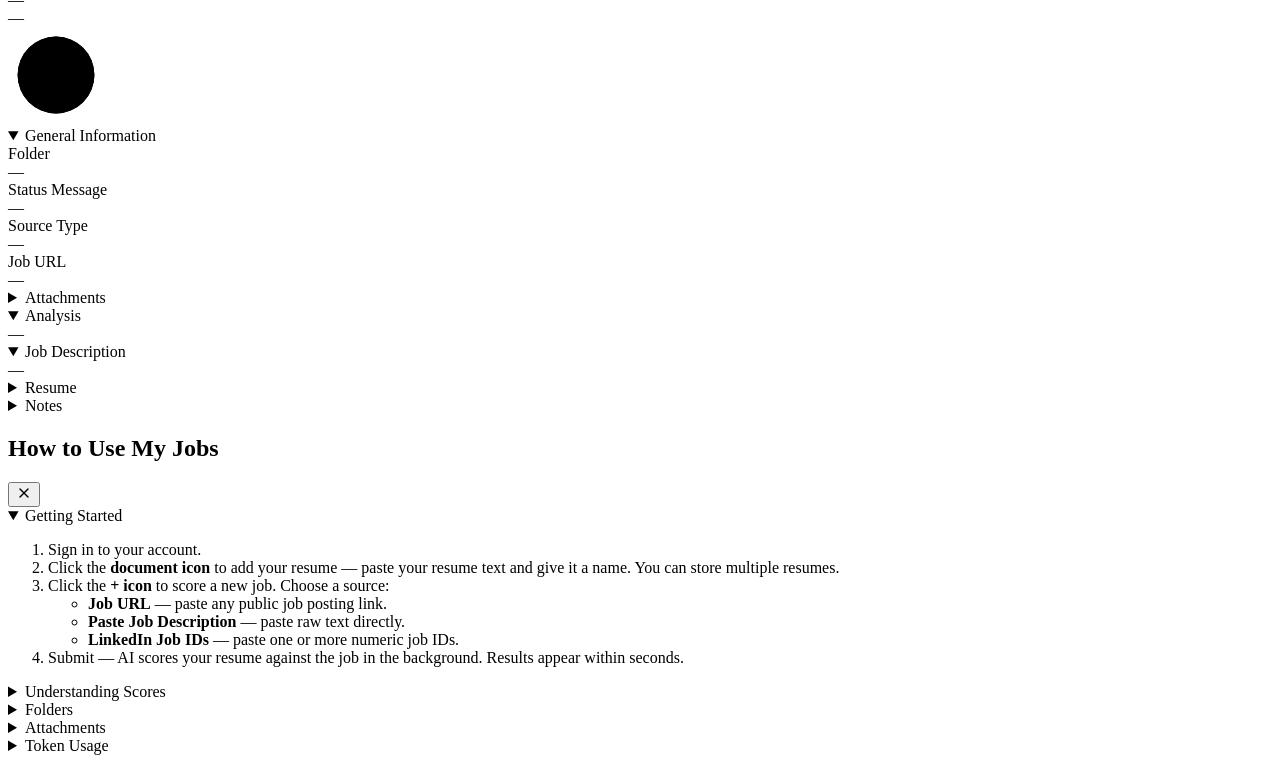
==== commit b088147c: "fix scoring dialog raying" ====
--- a/02-webapp/index.html
+++ b/02-webapp/index.html
@@ -83,7 +83,7 @@
 
   <main>
 
-    <table id="jobs-table">
+    <table id="jobs-table" class="hidden">
       <thead>
         <tr>
           <th class="checkbox-cell">
@@ -119,9 +119,8 @@
       </div>
     </div>
 
-    <div id="empty-state" class="hidden">
-      <p>No jobs submitted yet.</p>
-      <p>Click <b>Score New Job</b> to begin.</p>
+    <div id="empty-state">
+      <p>Loading your jobs…</p>
     </div>
 
   </main>
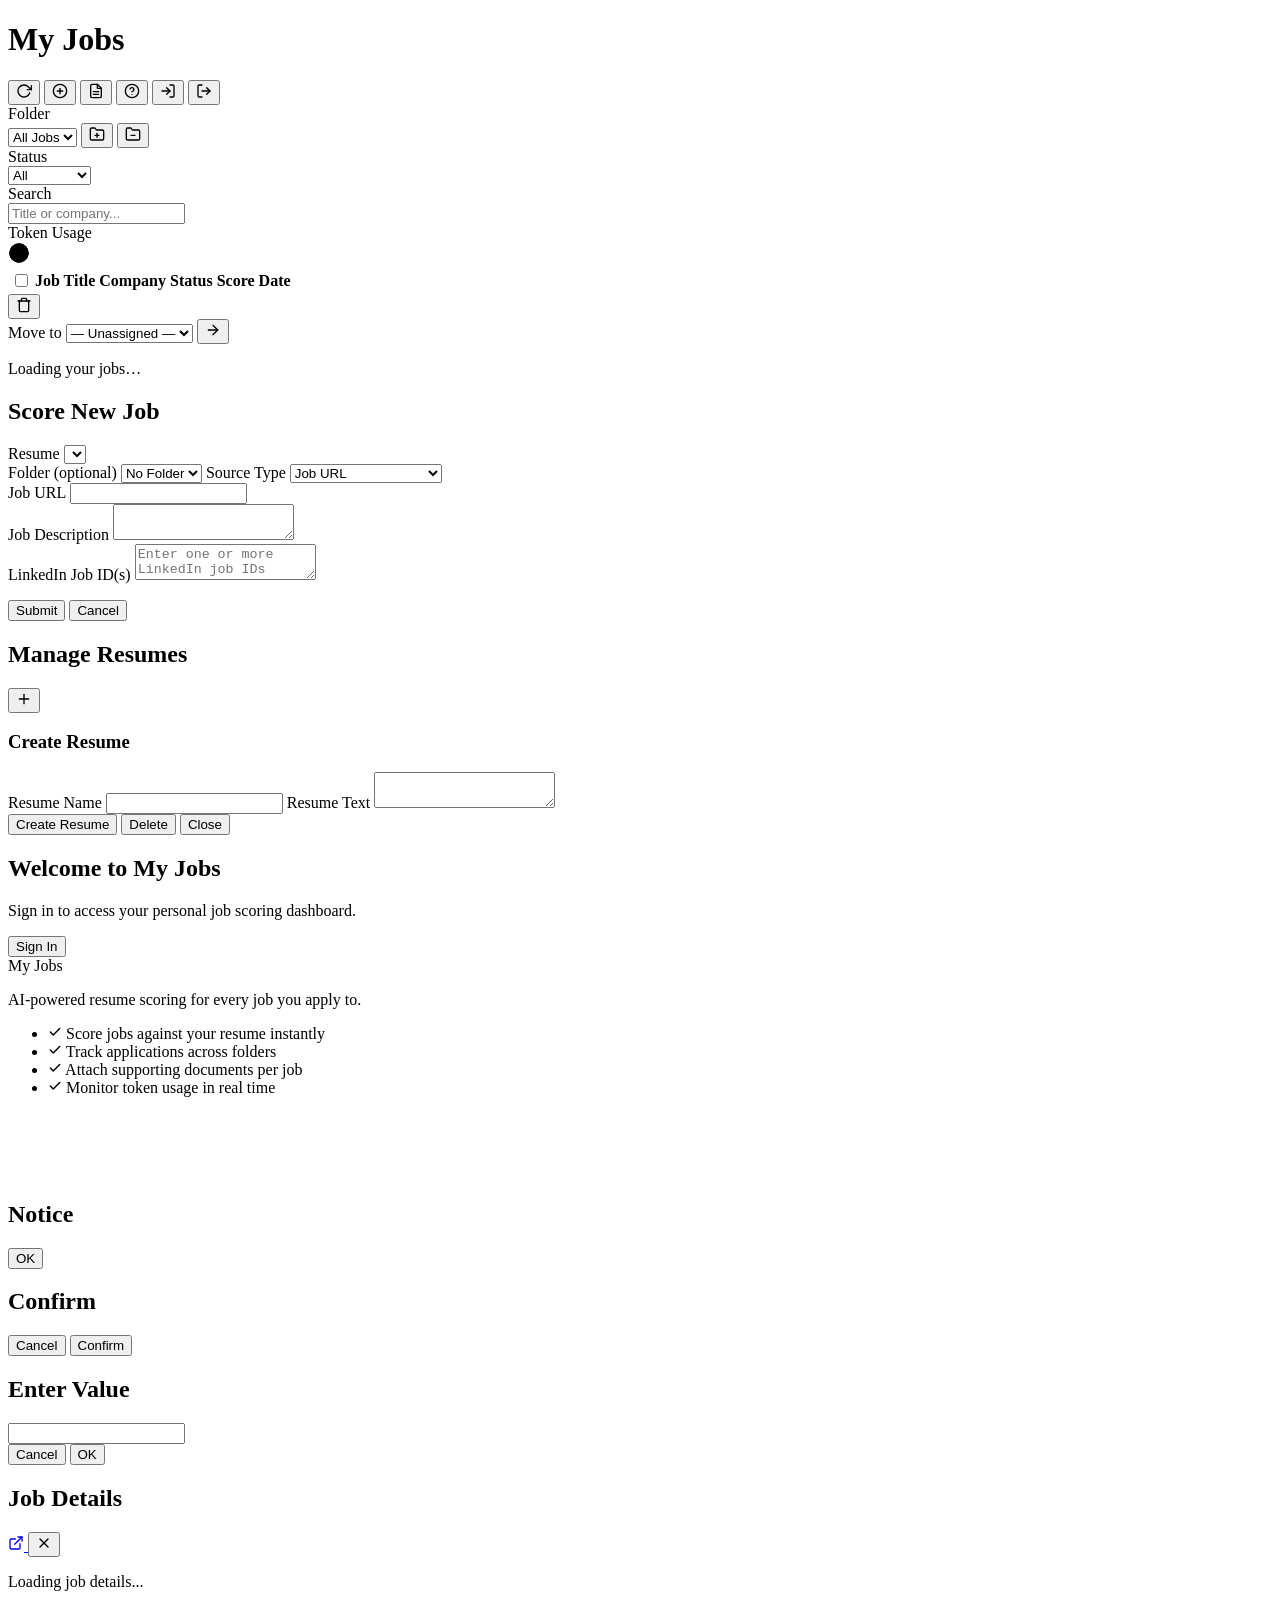
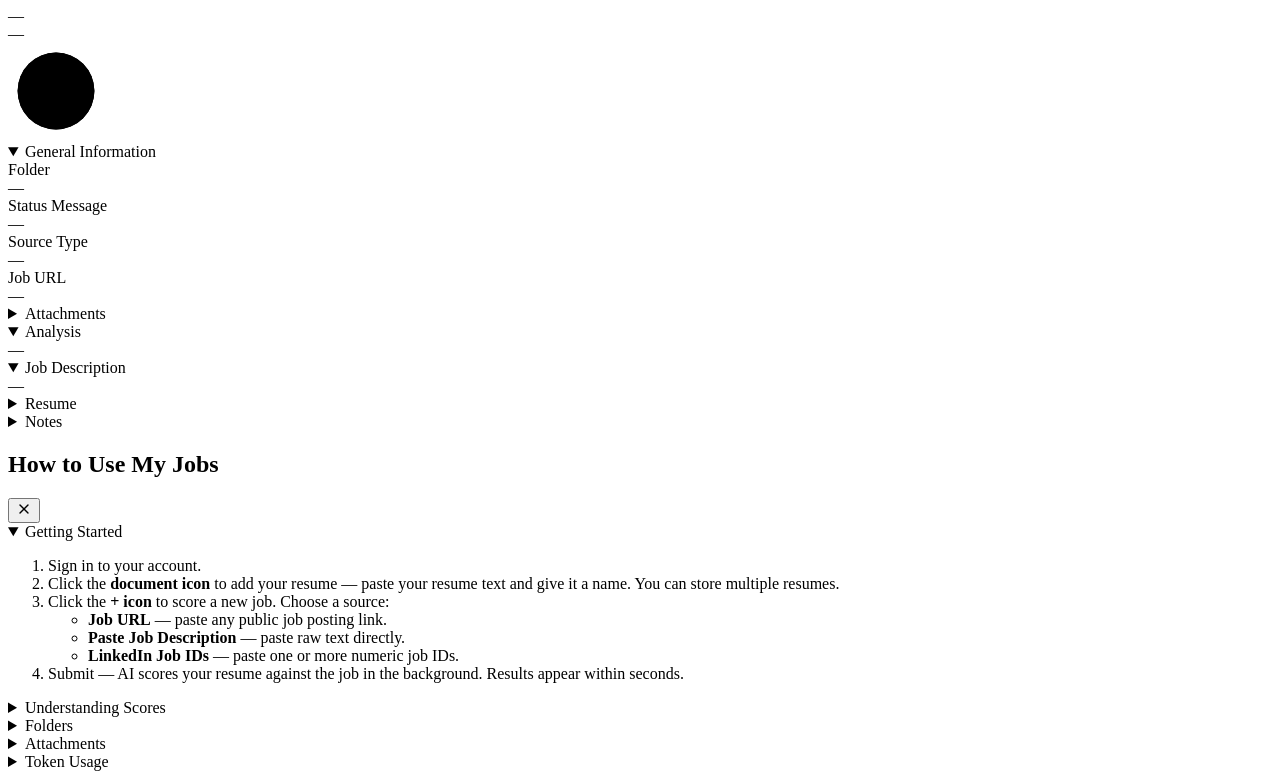
==== commit c04efb8b: "sync code" ====
--- a/02-webapp/index.html
+++ b/02-webapp/index.html
@@ -173,6 +173,9 @@
         ></textarea>
         <div id="linkedin-job-ids-error" class="field-error hidden"></div>
       </div>
+
+      <div id="new-job-submit-error" class="form-error hidden"></div>
+      <p id="new-job-submit-status" class="field-success hidden"></p>
 
       <div class="modal-actions">
         <button type="submit" id="submit-new-job">Submit</button>
